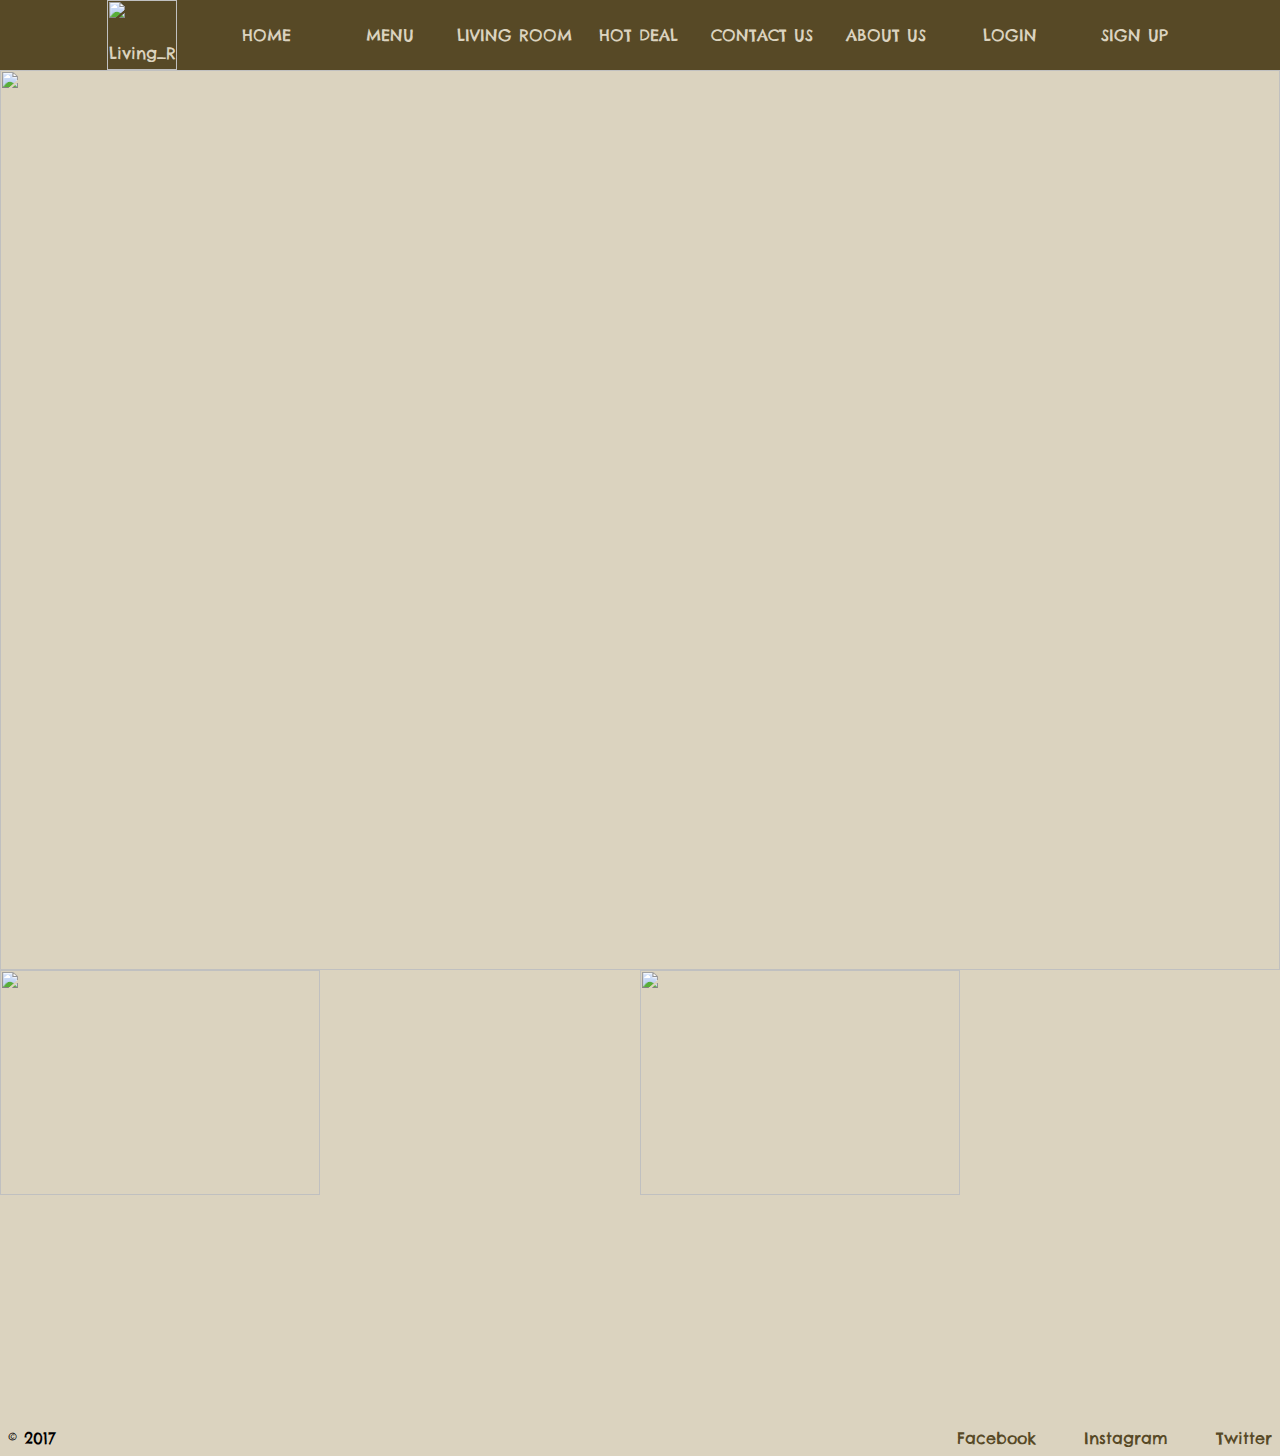
==== about.html @ 2c555c7b "change" ====
<html lang="en" >

<head>
  <meta charset="UTF-8">
  <title>aboutus.html</title>
  
  
  <link rel='stylesheet prefetch' href='https://kasamanun.github.io/livingroomcoffee.github.io/style.css'>
<link rel='stylesheet prefetch' href='css/xejany.css'>

      <link rel="stylesheet" href="css/style.css">

  
</head>

<body>

  <html lang="en">

<head>
  <title>About Us</title>
  
      <link href="https://fonts.googleapis.com/css?family=Chelsea+Market|Walter+Turncoat" rel="stylesheet">

<nav class='main'> 

    <ul>
      
   <li><a href="index.html"><img src='https://s17.postimg.org/gndl07uvj/Living_Room_Coffee_Logo_Small.png' border='0' alt='Living_Room_Coffee_Logo_Small'style='width:70px;'/></a></li>
      
      <li><a href="index.html">HOME</a></li>
      
      <li><a href="menu.html">MENU</a></li>
      
            <li><a href="livingroom.html">LIVING ROOM</a></li>
      
      <li><a href="hotdeal.html">HOT DEAL</a></li>
      
      

      <li><a href="contactus.html">CONTACT US</a></li>
      
      
      <li><a href="aboutus.html">ABOUT US</a></li>
      
      
      <li><a href="login.html">LOGIN</a></li>
      
      
      <li><a href="signup.html">SIGN UP</a></li>
      
    </ul>
  </nav></head>
  
<div class="imgContainer">
  
    <nav class="section1">	
<img src='https://s17.postimg.org/cla14lshb/aboutus.jpg' border='0' alt='aboutus'/></a></imgContainer>
</section1>
  
  <nav class="section2">	

    <a href="https://kasamanun.github.io/aboutussub.github.io/"><img src='https://s17.postimg.org/j82nxktrj/aboutus_sub1.jpg' border='0' alt='aboutus_sub1'/></a>
    
    
    <a href="https://kasamanun.github.io/ourteams.github.io/"><img src='https://s17.postimg.org/ck1gx6nfj/ourteams.jpg' border='0' alt='ourteams'/></a>

    </section2></div>

  
 <footer>
    <div class="copyright">&copy; 2017</div>
    <nav class="footer">
      <ul>
        <li><a href='http://facebook.com/' target='_blank'>Facebook</a></li>
        
        
        <li><a href='http://instagram.com/' target='_blank'>Instagram</a></li>
        
        <li><a href='http://twitter.com/' target='_blank'>Twitter</a></li>
        
      </ul>
    </nav>
  </footer>
</div>
  
  

</body>

</html>
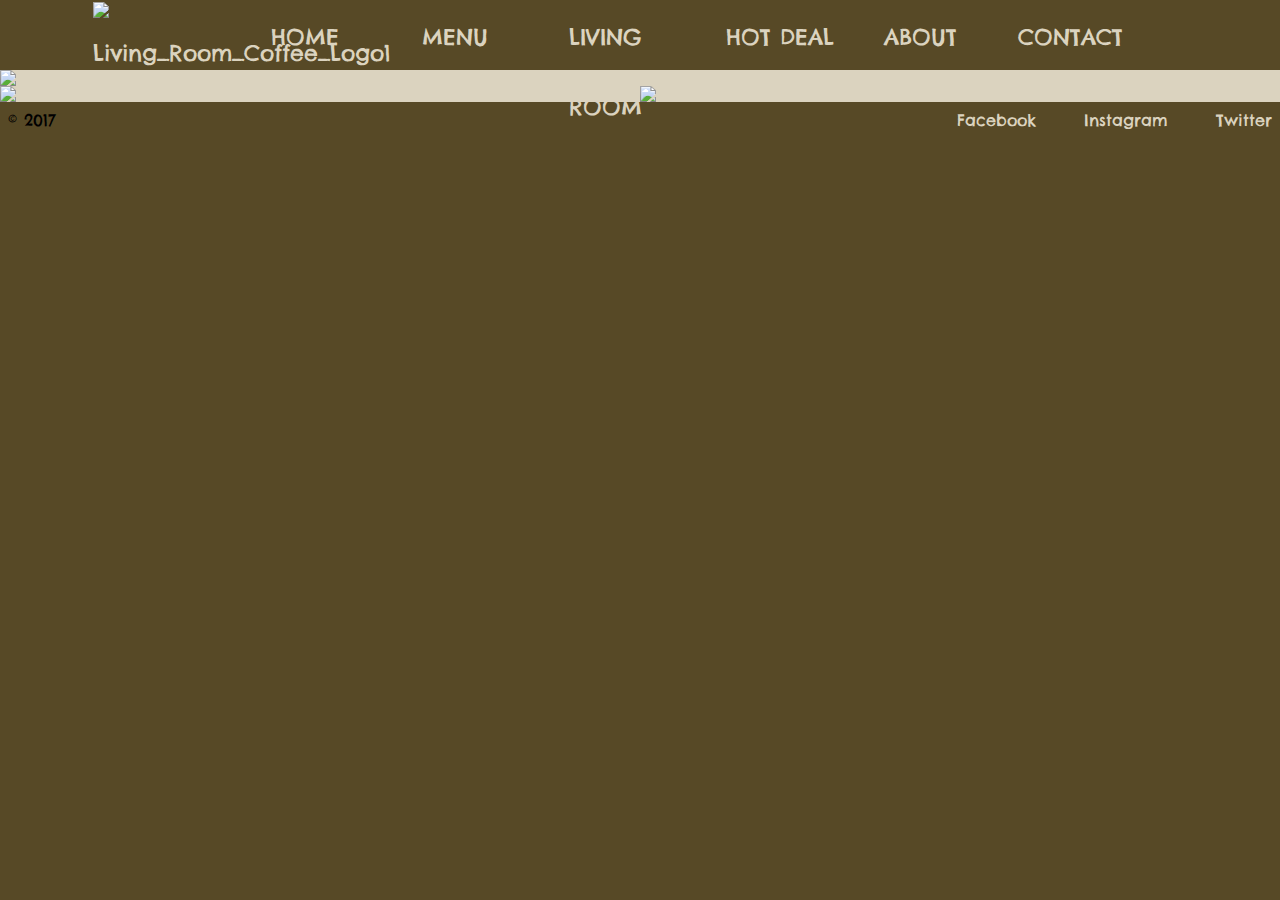
==== commit 51cbfd7f: "edit" ====
--- a/about.html
+++ b/about.html
@@ -1,13 +1,13 @@
-
+<!DOCTYPE html>
 <html lang="en" >
 
 <head>
   <meta charset="UTF-8">
-  <title>aboutus.html</title>
+  <title>LivingRoom Coffee Home</title>
   
   
   <link rel='stylesheet prefetch' href='https://kasamanun.github.io/livingroomcoffee.github.io/style.css'>
-<link rel='stylesheet prefetch' href='css/xejany.css'>
+<link rel='stylesheet prefetch' href='css/jznlyv.css'>
 
       <link rel="stylesheet" href="css/style.css">
 
@@ -16,10 +16,10 @@
 
 <body>
 
-  <html lang="en">
+  <!doctype html>
+<html lang="en">
 
-<head>
-  <title>About Us</title>
+  <title>LivingRoom Coffee Home</title>
   
       <link href="https://fonts.googleapis.com/css?family=Chelsea+Market|Walter+Turncoat" rel="stylesheet">
 
@@ -27,31 +27,22 @@
 
     <ul>
       
-   <li><a href="index.html"><img src='https://s17.postimg.org/gndl07uvj/Living_Room_Coffee_Logo_Small.png' border='0' alt='Living_Room_Coffee_Logo_Small'style='width:70px;'/></a></li>
+   <li><a href="index.html"><img id="logo" src='https://s17.postimg.org/z6cr9p5bz/Living_Room_Coffee_Logo1.png' border='0' alt='Living_Room_Coffee_Logo1'style="border:0;width:70px; height:auto;"/></a></li>
       
       <li><a href="index.html">HOME</a></li>
       
       <li><a href="menu.html">MENU</a></li>
       
-            <li><a href="livingroom.html">LIVING ROOM</a></li>
+      <li><a href="livingroom.html">LIVING ROOM</a></li>
       
-      <li><a href="hotdeal.html">HOT DEAL</a></li>
+      <li><a href="hotdeal.html" style= "padding-left:65px">HOT DEAL</a></li>
       
-      
+      <li><a href="about.html" style= "padding-left:55px">ABOUT</a></li>
 
-      <li><a href="contactus.html">CONTACT US</a></li>
-      
-      
-      <li><a href="aboutus.html">ABOUT US</a></li>
-      
-      
-      <li><a href="login.html">LOGIN</a></li>
-      
-      
-      <li><a href="signup.html">SIGN UP</a></li>
-      
+      <li><a href="contact.html" style= "padding-left:55px">CONTACT</a></li>
+     
     </ul>
-  </nav></head>
+  </nav>
   
 <div class="imgContainer">
   
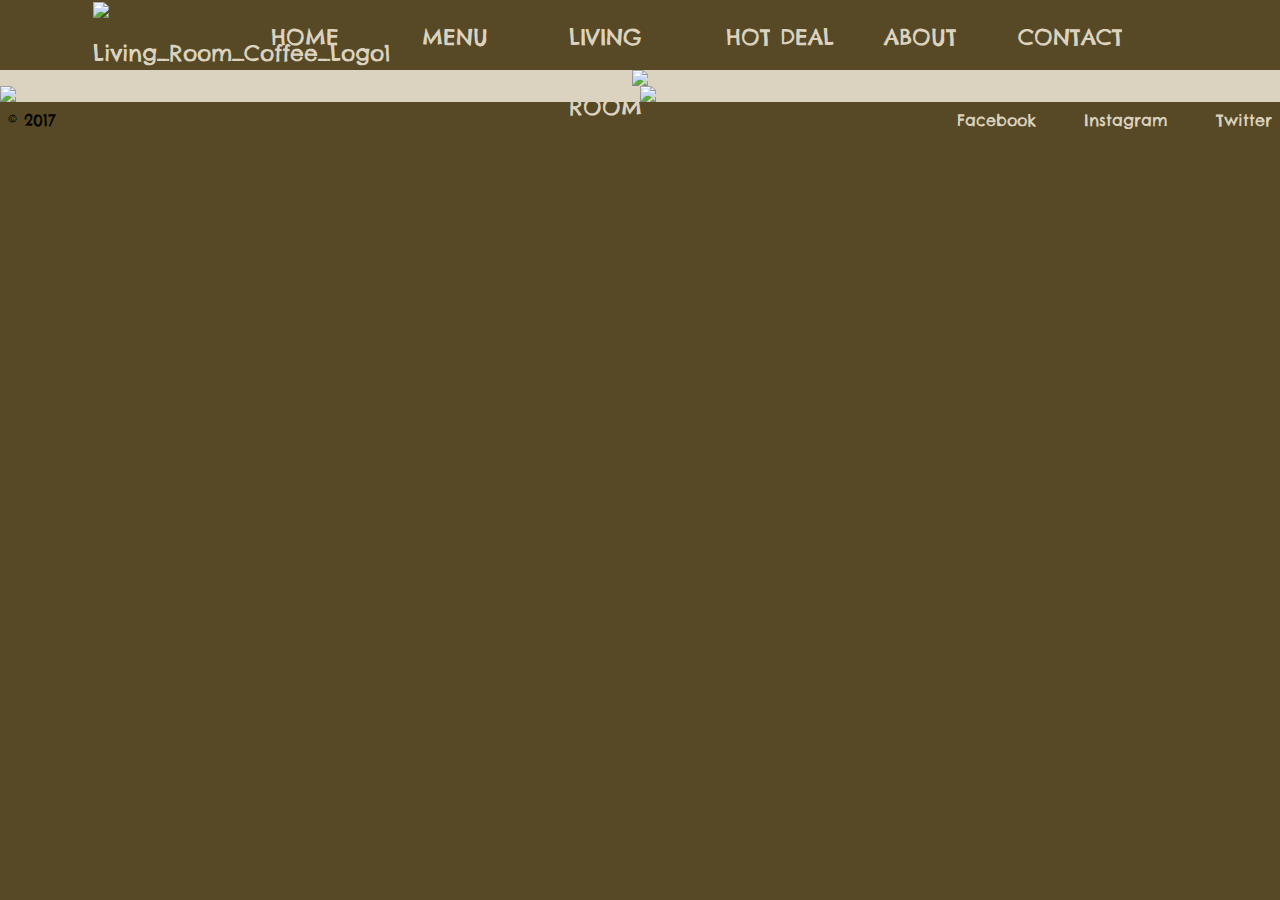
==== commit a86c0a27: "edit" ====
--- a/about.html
+++ b/about.html
@@ -3,7 +3,25 @@
 
 <head>
   <meta charset="UTF-8">
-  <title>LivingRoom Coffee Home</title>
+  <title>about.html</title>
+  
+  
+  <link rel='stylesheet prefetch' href='https://kasamanun.github.io/livingroomcoffee.github.io/style.css'>
+<link rel='stylesheet prefetch' href='css/xejany.css'>
+
+      <link rel="stylesheet" href="css/style.css">
+
+  
+</head>
+
+<body>
+
+  <!DOCTYPE html>
+<html lang="en" >
+
+<head>
+  <meta charset="UTF-8">
+  <title>About</title>
   
   
   <link rel='stylesheet prefetch' href='https://kasamanun.github.io/livingroomcoffee.github.io/style.css'>
@@ -19,7 +37,7 @@
   <!doctype html>
 <html lang="en">
 
-  <title>LivingRoom Coffee Home</title>
+  <title>About</title>
   
       <link href="https://fonts.googleapis.com/css?family=Chelsea+Market|Walter+Turncoat" rel="stylesheet">
 
@@ -47,15 +65,17 @@
 <div class="imgContainer">
   
     <nav class="section1">	
-<img src='https://s17.postimg.org/cla14lshb/aboutus.jpg' border='0' alt='aboutus'/></a></imgContainer>
+<img src='https://s17.postimg.org/i1cnsjk4f/about.jpg' border='0' alt='about'/>
+      
+      </imgContainer>
 </section1>
   
   <nav class="section2">	
 
-    <a href="https://kasamanun.github.io/aboutussub.github.io/"><img src='https://s17.postimg.org/j82nxktrj/aboutus_sub1.jpg' border='0' alt='aboutus_sub1'/></a>
+    <a href="aboutus.html/"><img src='https://s17.postimg.org/j82nxktrj/aboutus_sub1.jpg' border='0' alt='aboutus_sub1'/></a>
     
     
-    <a href="https://kasamanun.github.io/ourteams.github.io/"><img src='https://s17.postimg.org/ck1gx6nfj/ourteams.jpg' border='0' alt='ourteams'/></a>
+    <a href="ourteam.html"><img src='https://s17.postimg.org/ck1gx6nfj/ourteams.jpg' border='0' alt='ourteams'/></a>
 
     </section2></div>
 
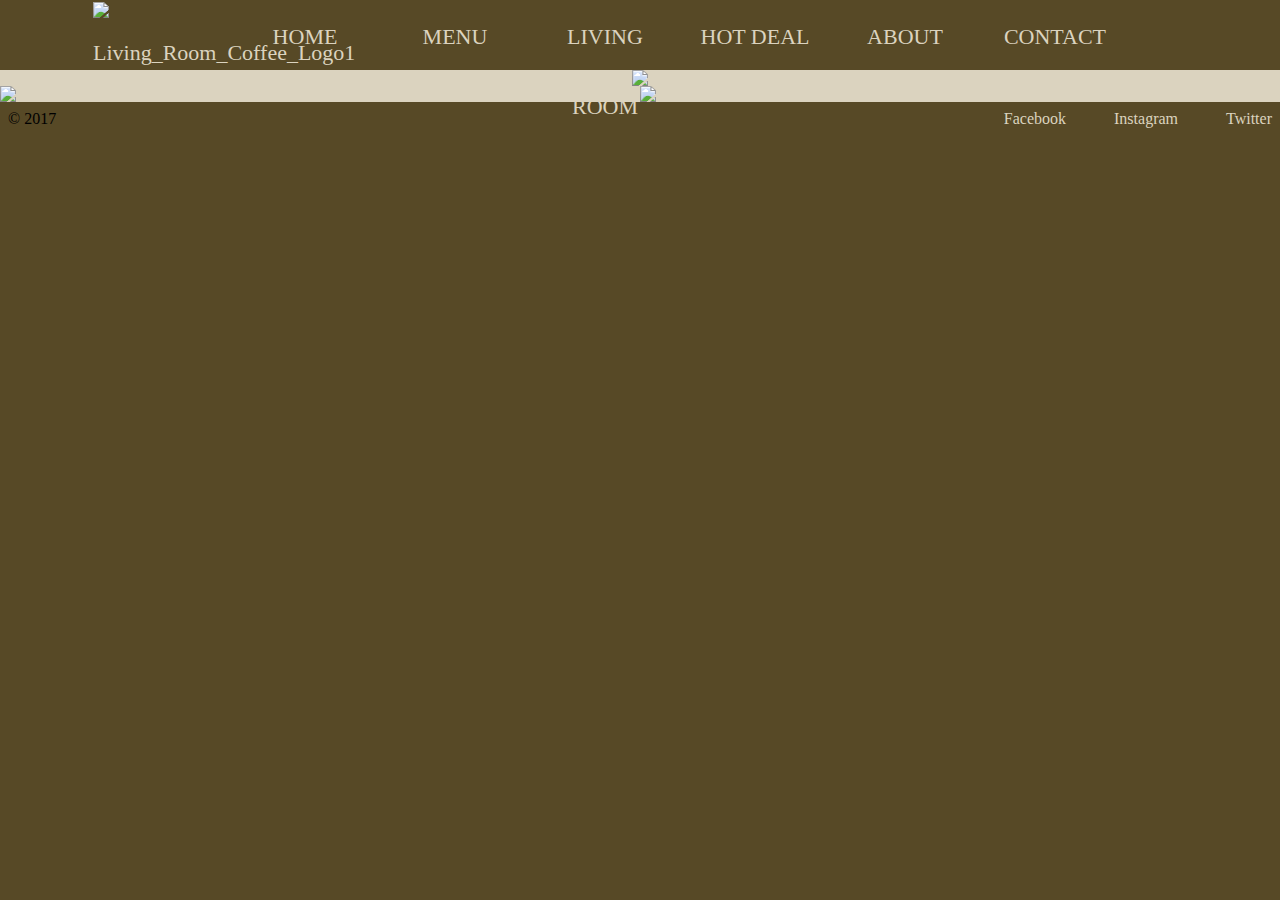
==== commit fa531eca: "update" ====
--- a/about.html
+++ b/about.html
@@ -1,51 +1,20 @@
-<!DOCTYPE html>
-<html lang="en" >
+<!doctype html>
+<html>
+<head>
+<meta charset="UTF-8">
 
-<head>
-  <meta charset="UTF-8">
-  <title>about.html</title>
-  
-  
-  <link rel='stylesheet prefetch' href='https://kasamanun.github.io/livingroomcoffee.github.io/style.css'>
-<link rel='stylesheet prefetch' href='css/xejany.css'>
+<title>About</title>
 
-      <link rel="stylesheet" href="css/style.css">
+<link rel="stylesheet" href="styles.css">
 
-  
 </head>
 
 <body>
 
-  <!DOCTYPE html>
-<html lang="en" >
-
-<head>
-  <meta charset="UTF-8">
-  <title>About</title>
-  
-  
-  <link rel='stylesheet prefetch' href='https://kasamanun.github.io/livingroomcoffee.github.io/style.css'>
-<link rel='stylesheet prefetch' href='css/jznlyv.css'>
-
-      <link rel="stylesheet" href="css/style.css">
-
-  
-</head>
-
-<body>
-
-  <!doctype html>
-<html lang="en">
-
-  <title>About</title>
-  
-      <link href="https://fonts.googleapis.com/css?family=Chelsea+Market|Walter+Turncoat" rel="stylesheet">
-
 <nav class='main'> 
-
     <ul>
       
-   <li><a href="index.html"><img id="logo" src='https://s17.postimg.org/z6cr9p5bz/Living_Room_Coffee_Logo1.png' border='0' alt='Living_Room_Coffee_Logo1'style="border:0;width:70px; height:auto;"/></a></li>
+   <li><a href="index.html" target="_self"><img id="logo" src='images/LivingRoomCoffeeLogo1.png' border='0' alt='Living_Room_Coffee_Logo1'style="border:0;width:70px; height:auto;"/></a></li>
       
       <li><a href="index.html">HOME</a></li>
       
@@ -53,34 +22,30 @@
       
       <li><a href="livingroom.html">LIVING ROOM</a></li>
       
-      <li><a href="hotdeal.html" style= "padding-left:65px">HOT DEAL</a></li>
+      <li><a href="hotdeal.html" >HOT DEAL</a></li>
       
-      <li><a href="about.html" style= "padding-left:55px">ABOUT</a></li>
+      <li><a href="about.html">ABOUT</a></li>
 
-      <li><a href="contact.html" style= "padding-left:55px">CONTACT</a></li>
+      <li><a href="contact.html">CONTACT</a></li>
      
     </ul>
   </nav>
   
 <div class="imgContainer">
   
-    <nav class="section1">	
-<img src='https://s17.postimg.org/i1cnsjk4f/about.jpg' border='0' alt='about'/>
-      
-      </imgContainer>
-</section1>
+<nav class="section1">	
   
-  <nav class="section2">	
+<img src='images/about.jpg' alt='about' width="cover" class="images" border='0'/></a></nav>
+  
+<nav class="section2">
+	 
+<a href="about-us.html" target="_self"><img src='images/aboutus.jpg' alt='about us' border='0'/></a>  
+<a href="our-teams.html" target="_self"><img src='images/ourteams.jpg' border='0' alt='our teams'/></a>
+   
+  </nav></div>
+  
 
-    <a href="aboutus.html/"><img src='https://s17.postimg.org/j82nxktrj/aboutus_sub1.jpg' border='0' alt='aboutus_sub1'/></a>
-    
-    
-    <a href="ourteam.html"><img src='https://s17.postimg.org/ck1gx6nfj/ourteams.jpg' border='0' alt='ourteams'/></a>
-
-    </section2></div>
-
-  
- <footer>
+  <footer class="footer">
     <div class="copyright">&copy; 2017</div>
     <nav class="footer">
       <ul>
@@ -96,8 +61,6 @@
   </footer>
 </div>
   
-  
 
 </body>
-
 </html>
--- a/styles.css
+++ b/styles.css
@@ -0,0 +1,208 @@
+@charset "UTF-8";
+/* CSS Document */
+html { background: #574926; }
+body { background: #dbd3bf; width: 100%; text-align:center;
+  
+  
+  font-family: 'Chelsea Market', cursive;line-height: 0 auto; margin: 0 auto; font-size: 16px;}
+  
+ h1 {font-family: 'Chelsea Market', cursive;line-height:.5;font-size: 70px; padding-left:70px; color:#574926; }
+
+h2 {font-family: 'Chelsea Market', cursive;font-size: 40px; padding-left:80px; color:#574926; }
+
+h3 {font-family: 'Chelsea Market', cursive;line-height:1.5;font-size: 25px;padding-left:45px; color:#574926; }
+
+h4 {font-family: 'Chelsea Market', cursive;font-size: 50px; padding:0; color:#574926;}
+
+nav.main {
+  background: #574926;
+  width:100%;
+  height:70px;
+  font-size: 22px;
+  align-items: center;
+
+  }
+
+
+
+nav.main ul {
+  list-style: none;
+  margin: 0 auto;
+  padding: 0 auto;
+  overflow: auto;
+  text-align: center;
+  line-height: 70px;
+  
+  
+}
+nav.main li {
+  float: left;
+  width:10%;
+  text-align: center;
+  margin: 0 auto;
+  padding: 2px 13px;
+  line-height: 70px;
+ 
+  
+}
+nav.main a {
+  padding:0 40px;
+  margin: 0 auto;
+  line-height: 70px;
+  width:100%;
+  display: inline-block;  
+  color: #dbd3bf;
+  text-decoration: none;
+  text-align: center; 
+ }
+
+nav.main a:hover {
+  color: #fff;
+}
+
+.imgContainer { 
+    font-size: 0px ; 
+    white-space: nowrap; 
+}
+
+nav.section1 img{
+  width:100%;
+  height:0 auto;
+  border-bottom: 0;
+  margin: 0 auto;
+  border-radius: 0;
+  
+  }
+
+
+nav.section2 img{
+  width:50%;
+  height:0 auto;
+  float: left;
+  padding: 0 auto;
+  margin: 0 auto;
+ 
+  
+  
+}
+
+nav.section2 img:hover{
+	
+	
+}
+
+
+.header {
+width : auto;
+height: 200px;
+background: #dbd3bf;
+padding: 10px;
+}
+
+
+
+.section3 {
+  widows: 0 auto;
+  height: 1100px;
+  margin:0;
+padding:0;
+}
+
+div.contact-feedback {  
+  margin-top:150px;
+  margin-bottom:150px;
+  text-transform: uppercase;
+  transition:all 4s ease-in-out;
+    
+}
+
+
+.form-control {
+  
+  width: 600px;
+  background: transparent;
+  border: none;
+  outline: none;
+  border-bottom: 2px solid #574926;
+  font-size: 25px;
+  margin-bottom: 30px;
+  
+}
+
+.input{
+  
+  height: 50px;
+}
+
+form .submit{
+  
+  background-color: #B9C3AA;
+  border-color: transparent;
+  font-size: 25px;
+  font-weight: bold;
+  letter-spacing: 2px;
+  height: 70px;
+  margin-top: 40px;
+}
+
+form .submit:hover {
+  color:#fff;
+  cursor: pointer;
+    
+}
+
+
+div.contact-info{
+  
+  margin-top:100px; 
+}
+
+
+div.contact-info a {
+  text-decoration: none;
+  color: #574926;
+}
+
+div.contact-info a:hover{
+  
+  color: #fff;
+}
+
+
+
+footer {
+  overflow: auto;
+  background: #574926;
+  padding: 0.5em;
+  
+}
+
+
+footer .copyright {
+  float: left;
+}
+
+footer nav {
+  float: right;
+}
+
+footer nav ul {
+  list-style: none;
+  margin: 0;
+  padding: 0;
+}
+
+footer nav li {
+  float: left;
+}
+
+footer nav li a {
+  display: inline-block;
+  padding-left: 3em;
+  text-decoration: none;
+  color: #dbd3bf;
+}
+
+footer nav li a:hover {
+  color: #fff;
+}